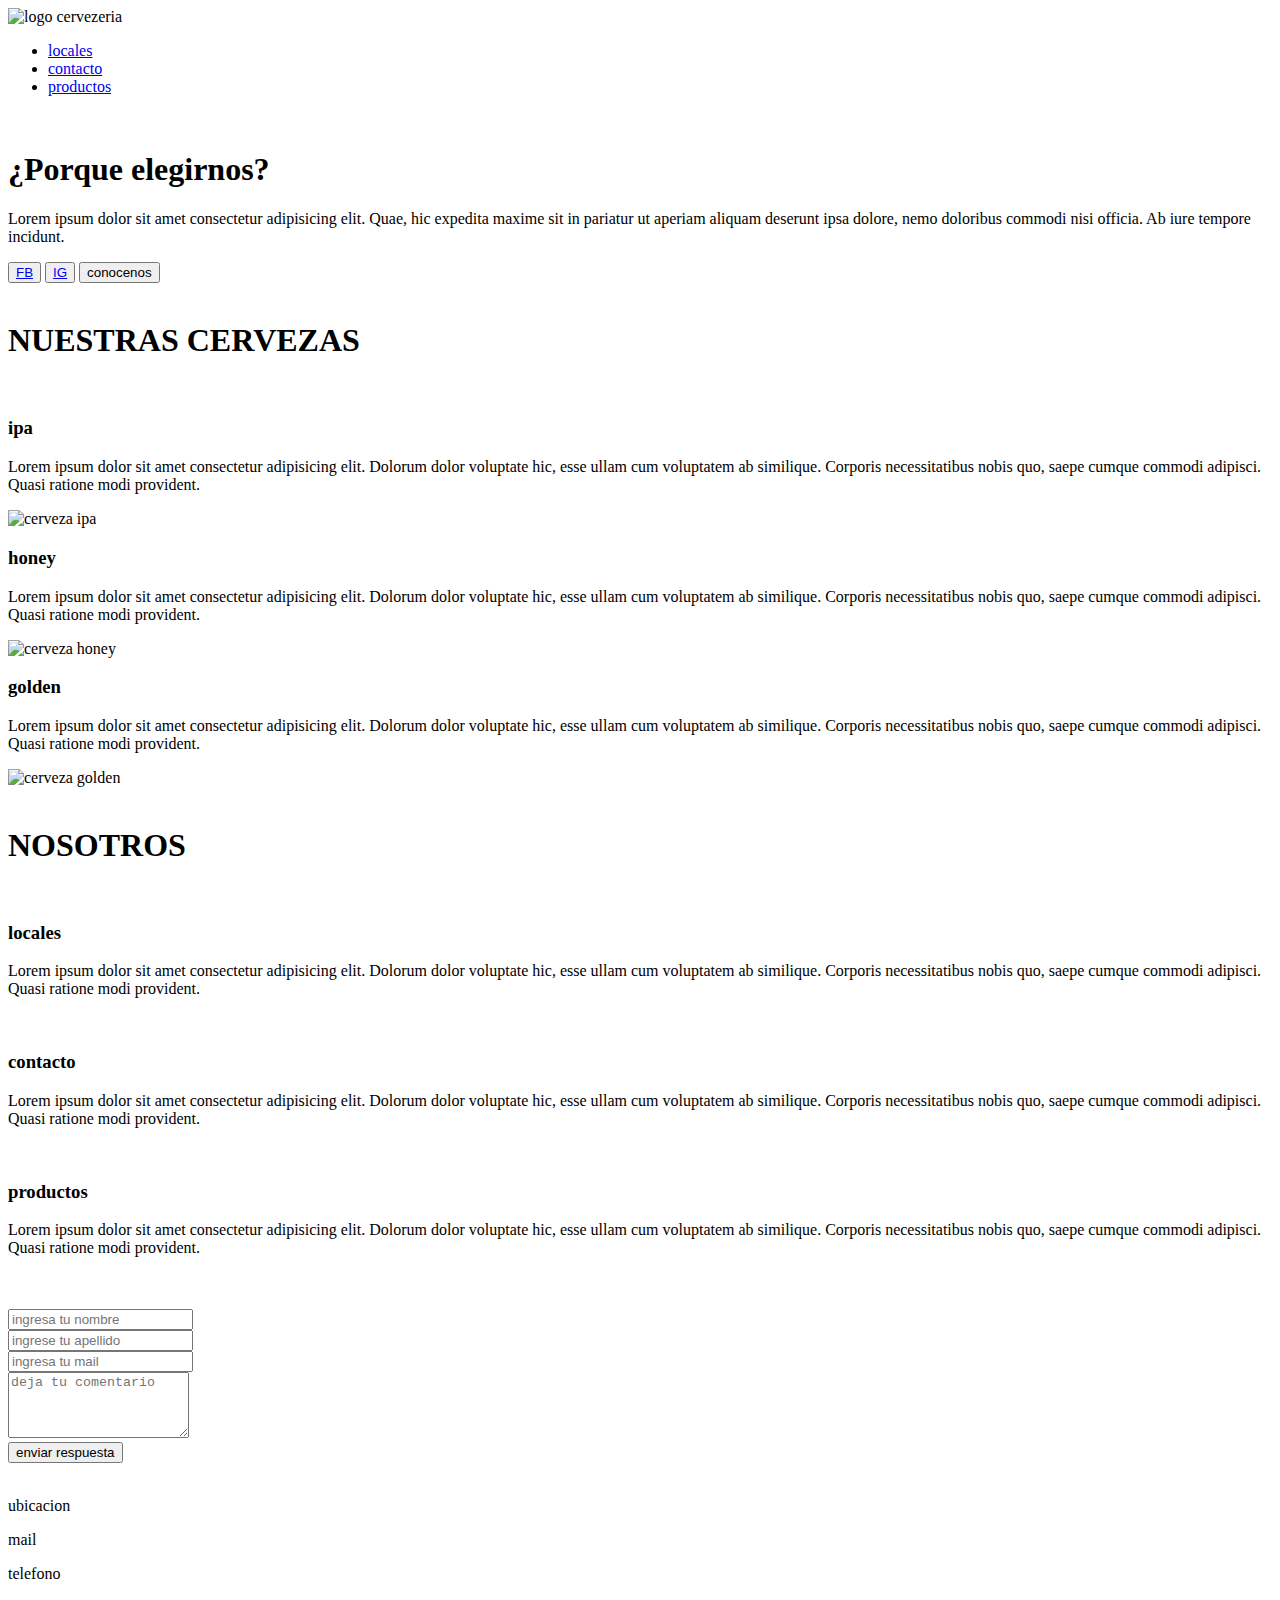
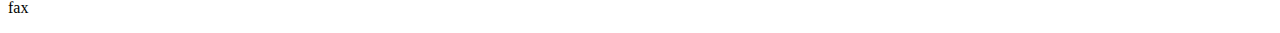
==== clase2mokup.html @ b59c5c68 "subida archivo" ====
<!DOCTYPE html>
<html lang="en">
<head>
    <meta charset="UTF-8">
    <meta http-equiv="X-UA-Compatible" content="IE=edge">
    <meta name="viewport" content="width=device-width, initial-scale=1.0">
    <title>Document</title>
</head>
<body>
     <!-- aca empieza el navbar -->
     <nav>
        <div>
         <img width="100px" src="https://st3.depositphotos.com/8387110/14008/v/600/depositphotos_140082502-stock-illustration-craft-beer-logo-vector-illustration.jpg" alt="logo cervezeria">
        </div>
     
    <ul>
     <li>
        <a href="#locales">locales</a>
     </li>
      <li>
        <a href="#contacto">contacto</a>
     </li>
      <li>
        <a href="#productos">productos</a>
     </li> 
     </ul>
    </nav>
    <br>
    <!-- aca empieza el home con imagen -->
      <div>
   <h1>¿Porque elegirnos?</h1>
  <p>Lorem ipsum dolor sit amet consectetur adipisicing elit. Quae, hic expedita maxime sit in pariatur ut aperiam aliquam deserunt ipsa dolore, nemo doloribus commodi nisi officia. Ab iure tempore incidunt.</p>
   <button><a href="https://www.facebook.com/">FB</a></button>
   <button><a href="https://www.instagram.com/">IG</a></button>
   <button>conocenos</button>
    </div>  
    <br> 
    <!--(conteiner) aca empieza nuestras cervezas -->
    <h1>NUESTRAS CERVEZAS</h1>
    <br>
<div>
 <section>
  <article>
     <h3>ipa</h3>
      <p>Lorem ipsum dolor sit amet consectetur adipisicing elit. Dolorum dolor voluptate hic, esse ullam cum voluptatem ab similique. Corporis necessitatibus nobis quo, saepe cumque commodi adipisci. Quasi ratione modi provident.</p> 
      <img width="200px" src="https://encrypted-tbn0.gstatic.com/images?q=tbn:ANd9GcQm0LpRQClct9SFVnupqAM121lbE4QmOv5eeg&usqp=CAU" alt="cerveza ipa">
   </article>

     <article>
      <h3>honey</h3>
       <p>Lorem ipsum dolor sit amet consectetur adipisicing elit. Dolorum dolor voluptate hic, esse ullam cum voluptatem ab similique. Corporis necessitatibus nobis quo, saepe cumque commodi adipisci. Quasi ratione modi provident.</p> 
  <img width="200px" src="https://i.pinimg.com/736x/e4/86/8b/e4868b13ad65757e437027c98bfe6259.jpg" alt="cerveza honey"/>
     </article>

      <article>
        <h3>golden</h3>
         <p>Lorem ipsum dolor sit amet consectetur adipisicing elit. Dolorum dolor voluptate hic, esse ullam cum voluptatem ab similique. Corporis necessitatibus nobis quo, saepe cumque commodi adipisci. Quasi ratione modi provident.</p> 
          <img width="200px" src="https://lh3.googleusercontent.com/proxy/CTJhQh4asxEh1hY4qEFKcXJGoDf1JAtz754SdbSo8pcHJhQj1WJwmdxR1x0euCTGnz-I8ucz6pzZoCLw4LI3VJksCKztSxyjvSpsKsuARlEIFG63Doc-igztc1s3tkegG-TxwsOrhp_bTzpG29zpEsBzr64-iA" alt="cerveza golden">
          </article>
</section>

</div>
    <br> 
     <!-- seccion nosotros  -->
     <h1>NOSOTROS</h1>
     <br>
     <div>

        <div id="locales">
            <h3>locales</h3>
             <p>Lorem ipsum dolor sit amet consectetur adipisicing elit. Dolorum dolor voluptate hic, esse ullam cum voluptatem ab similique. Corporis necessitatibus nobis quo, saepe cumque commodi adipisci. Quasi ratione modi provident.</p> 
              <img src="" alt="">
          </div>

          <div id="contacto">
             <h3>contacto</h3>
              <p>Lorem ipsum dolor sit amet consectetur adipisicing elit. Dolorum dolor voluptate hic, esse ullam cum voluptatem ab similique. Corporis necessitatibus nobis quo, saepe cumque commodi adipisci. Quasi ratione modi provident.</p> 
               <img src="" alt="">
          </div>

          <div id="productos">
               <h3>productos</h3>
                <p>Lorem ipsum dolor sit amet consectetur adipisicing elit. Dolorum dolor voluptate hic, esse ullam cum voluptatem ab similique. Corporis necessitatibus nobis quo, saepe cumque commodi adipisci. Quasi ratione modi provident.</p> 
                 <img src="" alt="">
          </div>

           </div>
      <br>
<!-- aca empieza el formulario -->
<div>
<form>
 <input placeholder="ingresa tu nombre"/>
 <br>
 <input placeholder="ingrese tu apellido"/>
 <br>
 <input placeholder="ingresa tu mail"/>
 <br>
 <textarea rows="4" placeholder="deja tu comentario"></textarea>
 <br>
<button type="submit"> enviar respuesta </button>
 </form>
</div>
 <br>  
 <!-- aca empieza el footer -->
 <footer>
     <p>
     ubicacion        
     </p>
     <p>
     mail
     </p>
     <p>
     telefono
     </p>
     <p>
     fax
     </p>
     </footer>   
</body>
</html>
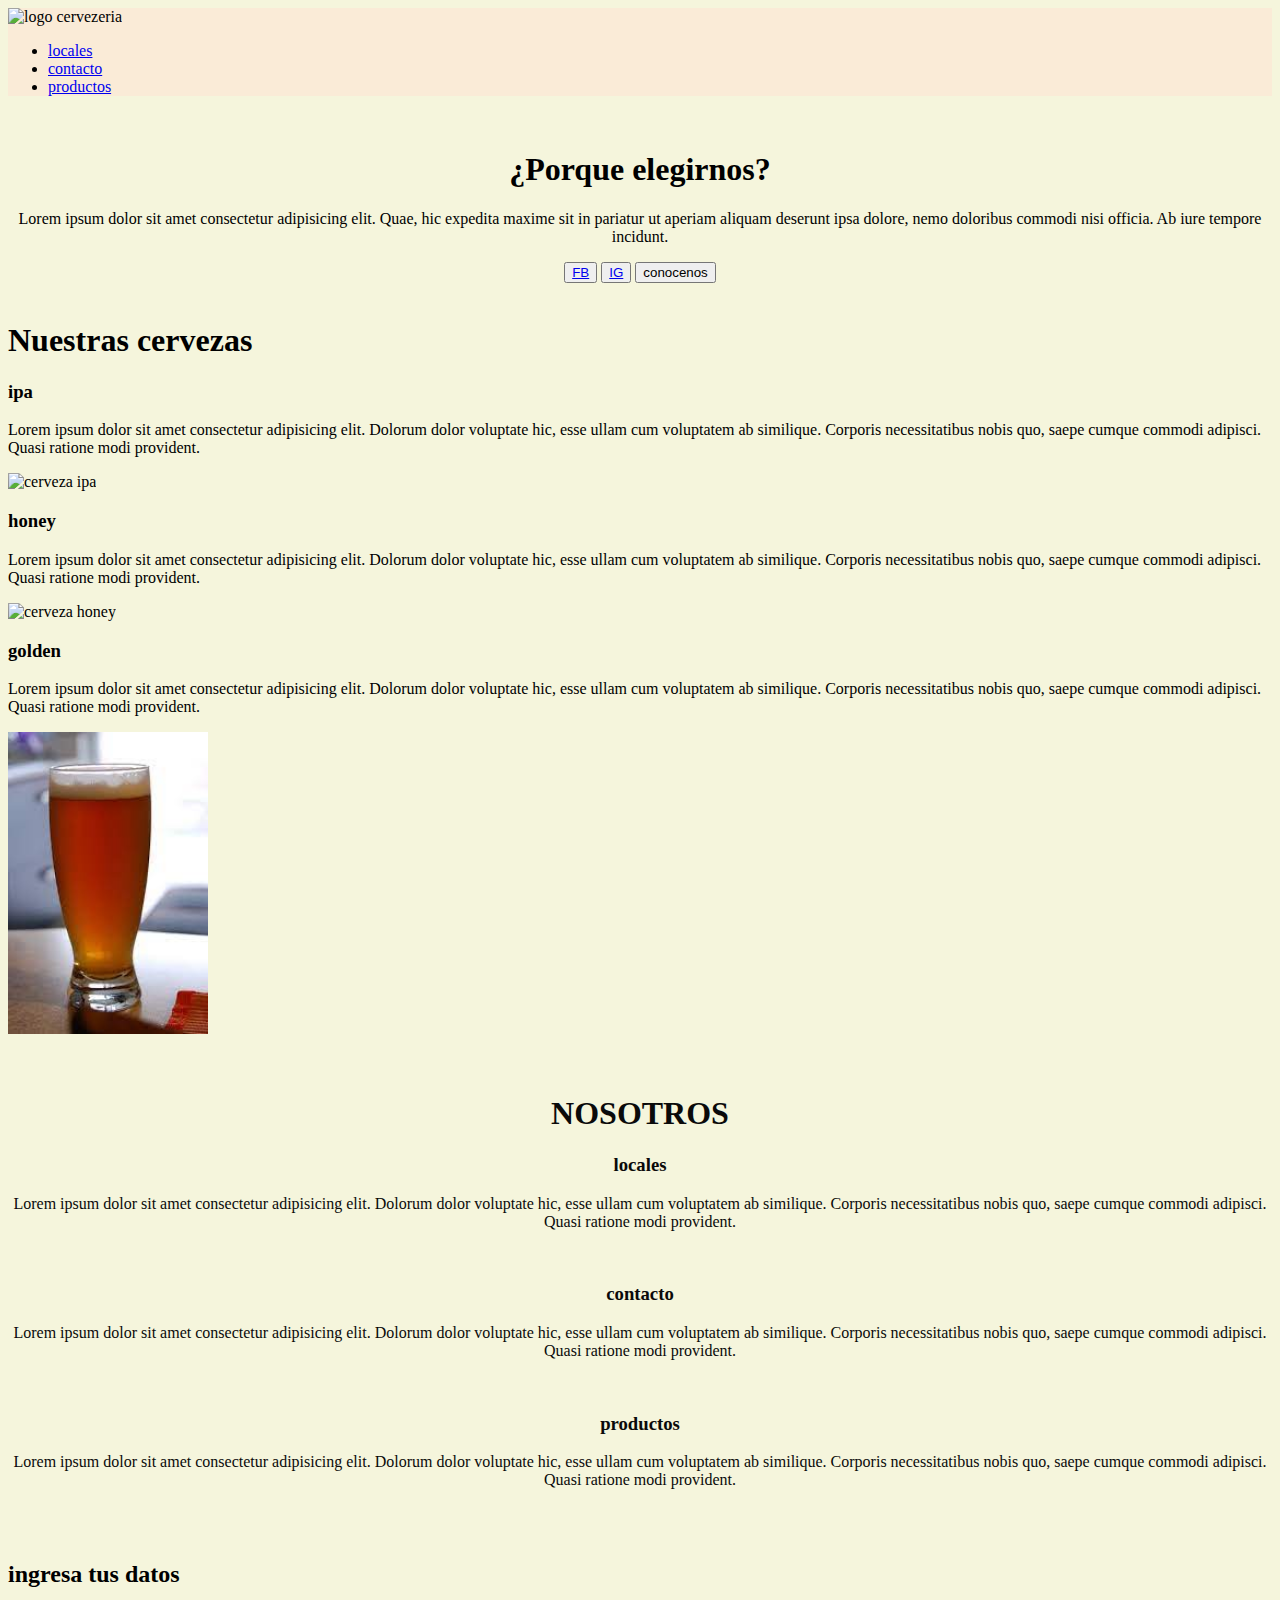
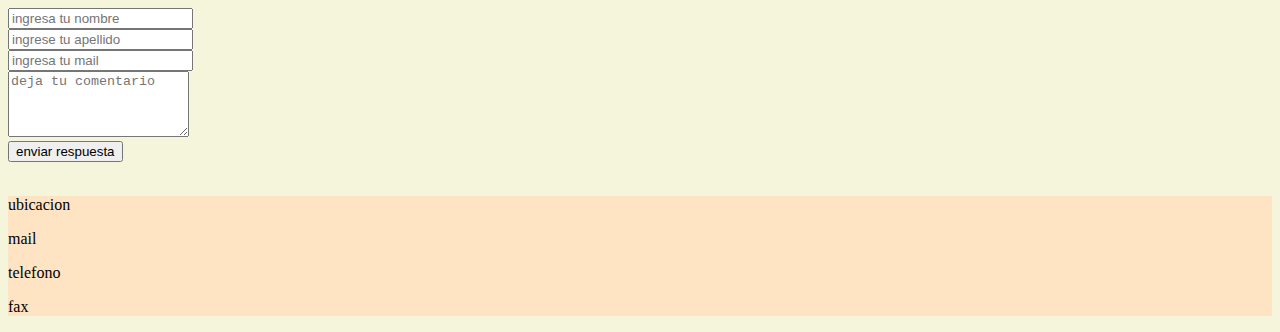
==== commit b43a1640: "modificacion del mokup y subida de archivo" ====
--- a/clase2mokup.html
+++ b/clase2mokup.html
@@ -1,14 +1,22 @@
 <!DOCTYPE html>
 <html lang="en">
 <head>
+<style>
+   body {background-color: beige;}
+   footer {background-color: bisque;}
+   nav {background-color: antiquewhite;}
+   #para1 {color: blanchedalmond); text-align: center;}
+   #para2 {color: rgb(10, 10, 10); text-align: center;}
+</style>
     <meta charset="UTF-8">
     <meta http-equiv="X-UA-Compatible" content="IE=edge">
     <meta name="viewport" content="width=device-width, initial-scale=1.0">
     <title>Document</title>
 </head>
 <body>
-     <!-- aca empieza el navbar -->
+     <!-- navbar -->
      <nav>
+        <!-- logo -->
         <div>
          <img width="100px" src="https://st3.depositphotos.com/8387110/14008/v/600/depositphotos_140082502-stock-illustration-craft-beer-logo-vector-illustration.jpg" alt="logo cervezeria">
         </div>
@@ -24,20 +32,22 @@
         <a href="#productos">productos</a>
      </li> 
      </ul>
+
     </nav>
+
     <br>
-    <!-- aca empieza el home con imagen -->
-      <div>
+    <!--home -->
+      <div id="para1">
    <h1>¿Porque elegirnos?</h1>
   <p>Lorem ipsum dolor sit amet consectetur adipisicing elit. Quae, hic expedita maxime sit in pariatur ut aperiam aliquam deserunt ipsa dolore, nemo doloribus commodi nisi officia. Ab iure tempore incidunt.</p>
    <button><a href="https://www.facebook.com/">FB</a></button>
    <button><a href="https://www.instagram.com/">IG</a></button>
    <button>conocenos</button>
     </div>  
+
     <br> 
-    <!--(conteiner) aca empieza nuestras cervezas -->
-    <h1>NUESTRAS CERVEZAS</h1>
-    <br>
+    <!--(conteiner) section -->
+    <h1>Nuestras cervezas</h1>
 <div>
  <section>
   <article>
@@ -55,17 +65,15 @@
       <article>
         <h3>golden</h3>
          <p>Lorem ipsum dolor sit amet consectetur adipisicing elit. Dolorum dolor voluptate hic, esse ullam cum voluptatem ab similique. Corporis necessitatibus nobis quo, saepe cumque commodi adipisci. Quasi ratione modi provident.</p> 
-          <img width="200px" src="https://lh3.googleusercontent.com/proxy/CTJhQh4asxEh1hY4qEFKcXJGoDf1JAtz754SdbSo8pcHJhQj1WJwmdxR1x0euCTGnz-I8ucz6pzZoCLw4LI3VJksCKztSxyjvSpsKsuARlEIFG63Doc-igztc1s3tkegG-TxwsOrhp_bTzpG29zpEsBzr64-iA" alt="cerveza golden">
+          <img width="200px" src="[data-uri]" alt="cerveza golden">
           </article>
 </section>
-
 </div>
     <br> 
-     <!-- seccion nosotros  -->
-     <h1>NOSOTROS</h1>
-     <br>
-     <div>
-
+     <!-- section irrelevante  -->
+       <div id="para2">
+                    <br>               
+      <h1>NOSOTROS</h1>
         <div id="locales">
             <h3>locales</h3>
              <p>Lorem ipsum dolor sit amet consectetur adipisicing elit. Dolorum dolor voluptate hic, esse ullam cum voluptatem ab similique. Corporis necessitatibus nobis quo, saepe cumque commodi adipisci. Quasi ratione modi provident.</p> 
@@ -84,9 +92,11 @@
                  <img src="" alt="">
           </div>
 
-           </div>
+         
+         </div>
       <br>
-<!-- aca empieza el formulario -->
+<!-- form-->
+<h2>ingresa tus datos</h2>
 <div>
 <form>
  <input placeholder="ingresa tu nombre"/>
@@ -97,9 +107,10 @@
  <br>
  <textarea rows="4" placeholder="deja tu comentario"></textarea>
  <br>
-<button type="submit"> enviar respuesta </button>
+ <button type="submit"> enviar respuesta </button>
  </form>
-</div>
+ </div>
+
  <br>  
  <!-- aca empieza el footer -->
  <footer>
@@ -115,6 +126,6 @@
      <p>
      fax
      </p>
-     </footer>   
+ </footer>   
 </body>
 </html>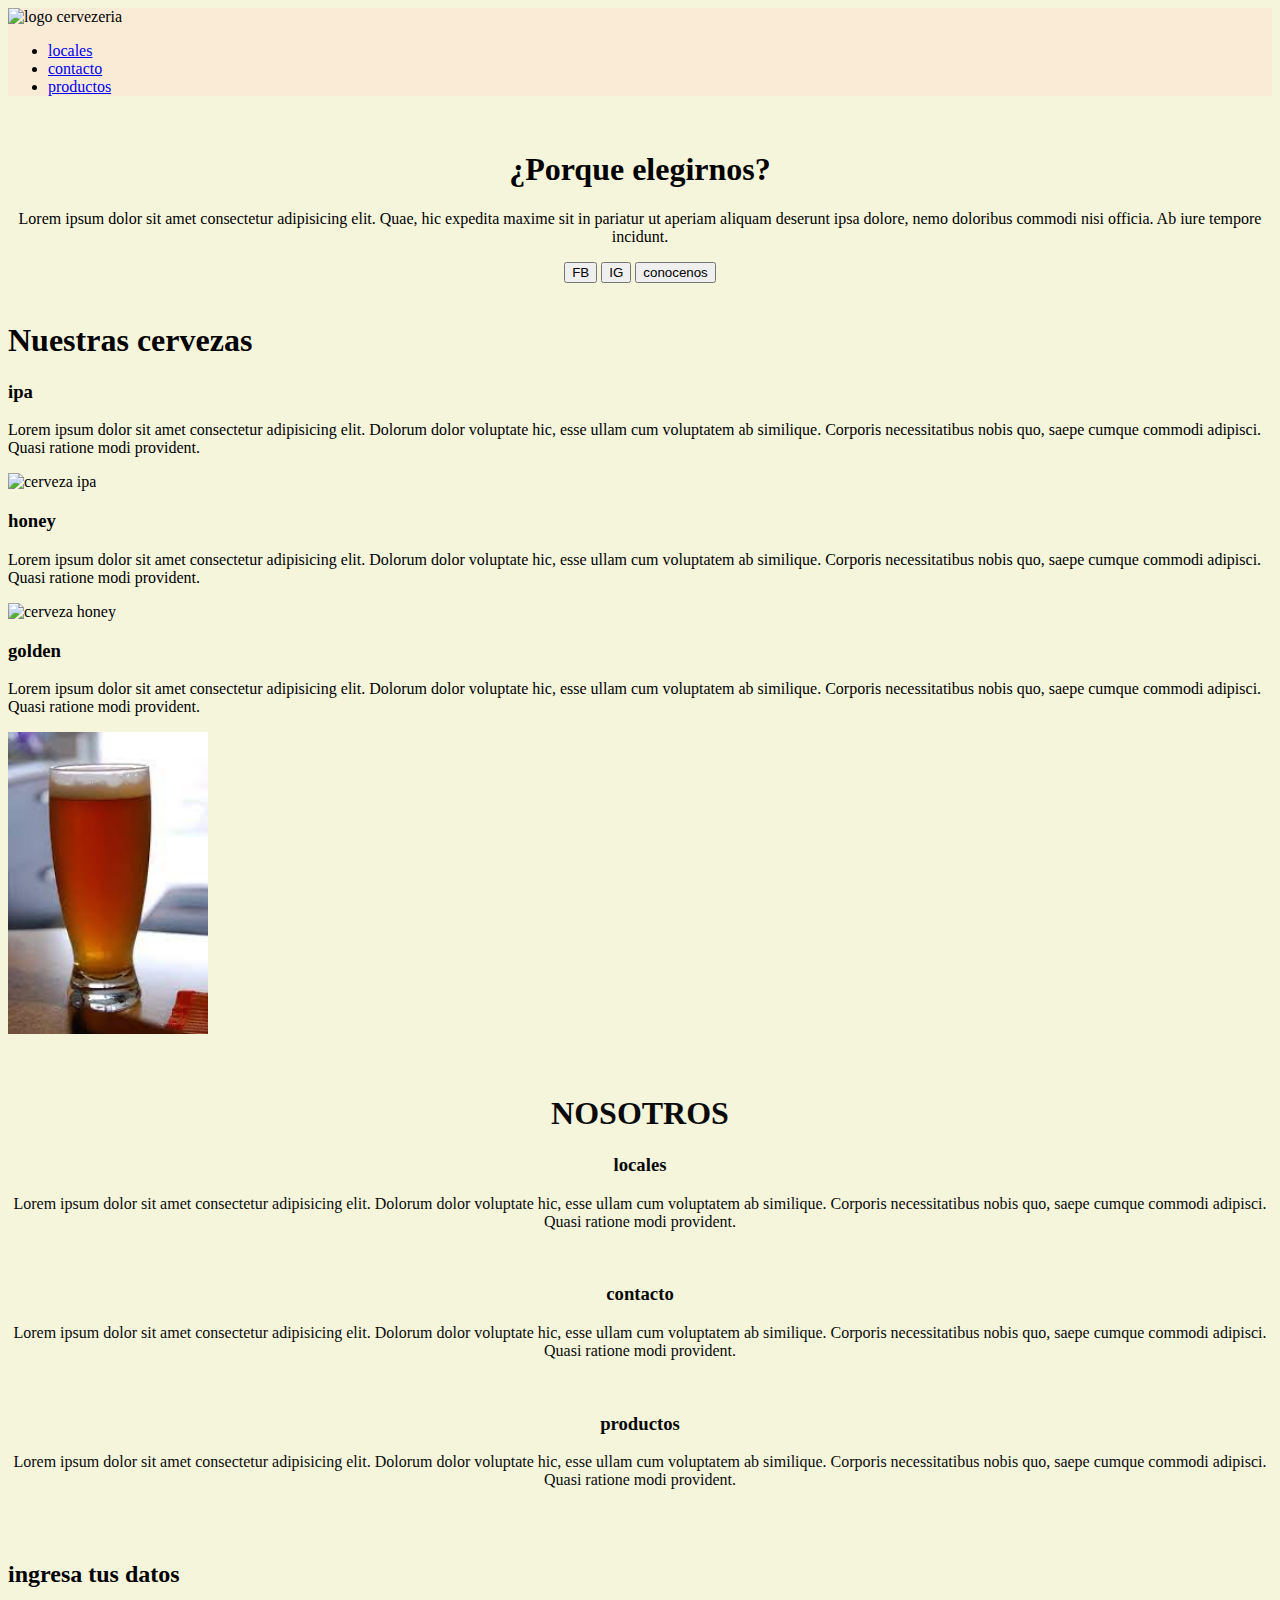
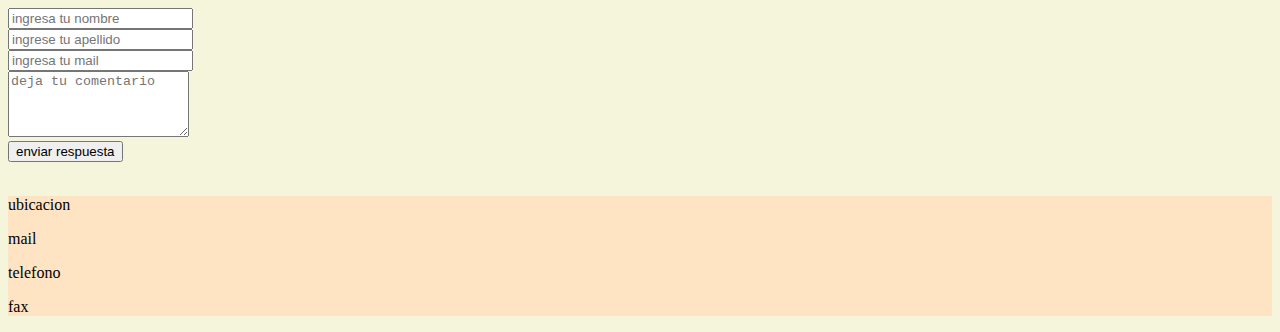
==== commit 5edf99af: "correcion mokup" ====
--- a/clase2mokup.html
+++ b/clase2mokup.html
@@ -18,37 +18,35 @@
      <nav>
         <!-- logo -->
         <div>
-         <img width="100px" src="https://st3.depositphotos.com/8387110/14008/v/600/depositphotos_140082502-stock-illustration-craft-beer-logo-vector-illustration.jpg" alt="logo cervezeria">
+           <img width="100px" src="https://st3.depositphotos.com/8387110/14008/v/600/depositphotos_140082502-stock-illustration-craft-beer-logo-vector-illustration.jpg" alt="logo cervezeria">
         </div>
-     
-    <ul>
-     <li>
-        <a href="#locales">locales</a>
-     </li>
-      <li>
-        <a href="#contacto">contacto</a>
-     </li>
-      <li>
-        <a href="#productos">productos</a>
-     </li> 
-     </ul>
-
-    </nav>
+           <ul>
+               <li>
+                 <a href="#locales">locales</a>
+               </li>
+               <li>
+                 <a href="#contacto">contacto</a>
+               </li>
+               <li>
+                 <a href="#productos">productos</a>
+              </li> 
+         </ul>
+     </nav>
 
     <br>
     <!--home -->
-      <div id="para1">
-   <h1>¿Porque elegirnos?</h1>
-  <p>Lorem ipsum dolor sit amet consectetur adipisicing elit. Quae, hic expedita maxime sit in pariatur ut aperiam aliquam deserunt ipsa dolore, nemo doloribus commodi nisi officia. Ab iure tempore incidunt.</p>
-   <button><a href="https://www.facebook.com/">FB</a></button>
-   <button><a href="https://www.instagram.com/">IG</a></button>
-   <button>conocenos</button>
-    </div>  
+   <div id="para1">
+     <h1>¿Porque elegirnos?</h1>
+     <p>Lorem ipsum dolor sit amet consectetur adipisicing elit. Quae, hic expedita maxime sit in pariatur ut aperiam aliquam deserunt ipsa dolore, nemo doloribus commodi nisi officia. Ab iure tempore incidunt.</p>
+      <button> FB </button>
+      <button> IG </button>
+      <button>conocenos</button>
+   </div>  
 
     <br> 
     <!--(conteiner) section -->
+  <div>
     <h1>Nuestras cervezas</h1>
-<div>
  <section>
   <article>
      <h3>ipa</h3>
@@ -96,23 +94,23 @@
          </div>
       <br>
 <!-- form-->
-<h2>ingresa tus datos</h2>
 <div>
-<form>
- <input placeholder="ingresa tu nombre"/>
+  <h2>ingresa tus datos</h2>
+   <form>
+    <input type="text" placeholder="ingresa tu nombre"/>
  <br>
- <input placeholder="ingrese tu apellido"/>
+    <input type="text" placeholder="ingrese tu apellido"/>
  <br>
- <input placeholder="ingresa tu mail"/>
+    <input type="text" placeholder="ingresa tu mail"/>
  <br>
- <textarea rows="4" placeholder="deja tu comentario"></textarea>
+    <textarea rows="4" placeholder="deja tu comentario"></textarea>
  <br>
- <button type="submit"> enviar respuesta </button>
- </form>
- </div>
+    <button type="submit"> enviar respuesta </button>
+   </form>
+</div>
 
  <br>  
- <!-- aca empieza el footer -->
+ <!--footer -->
  <footer>
      <p>
      ubicacion        
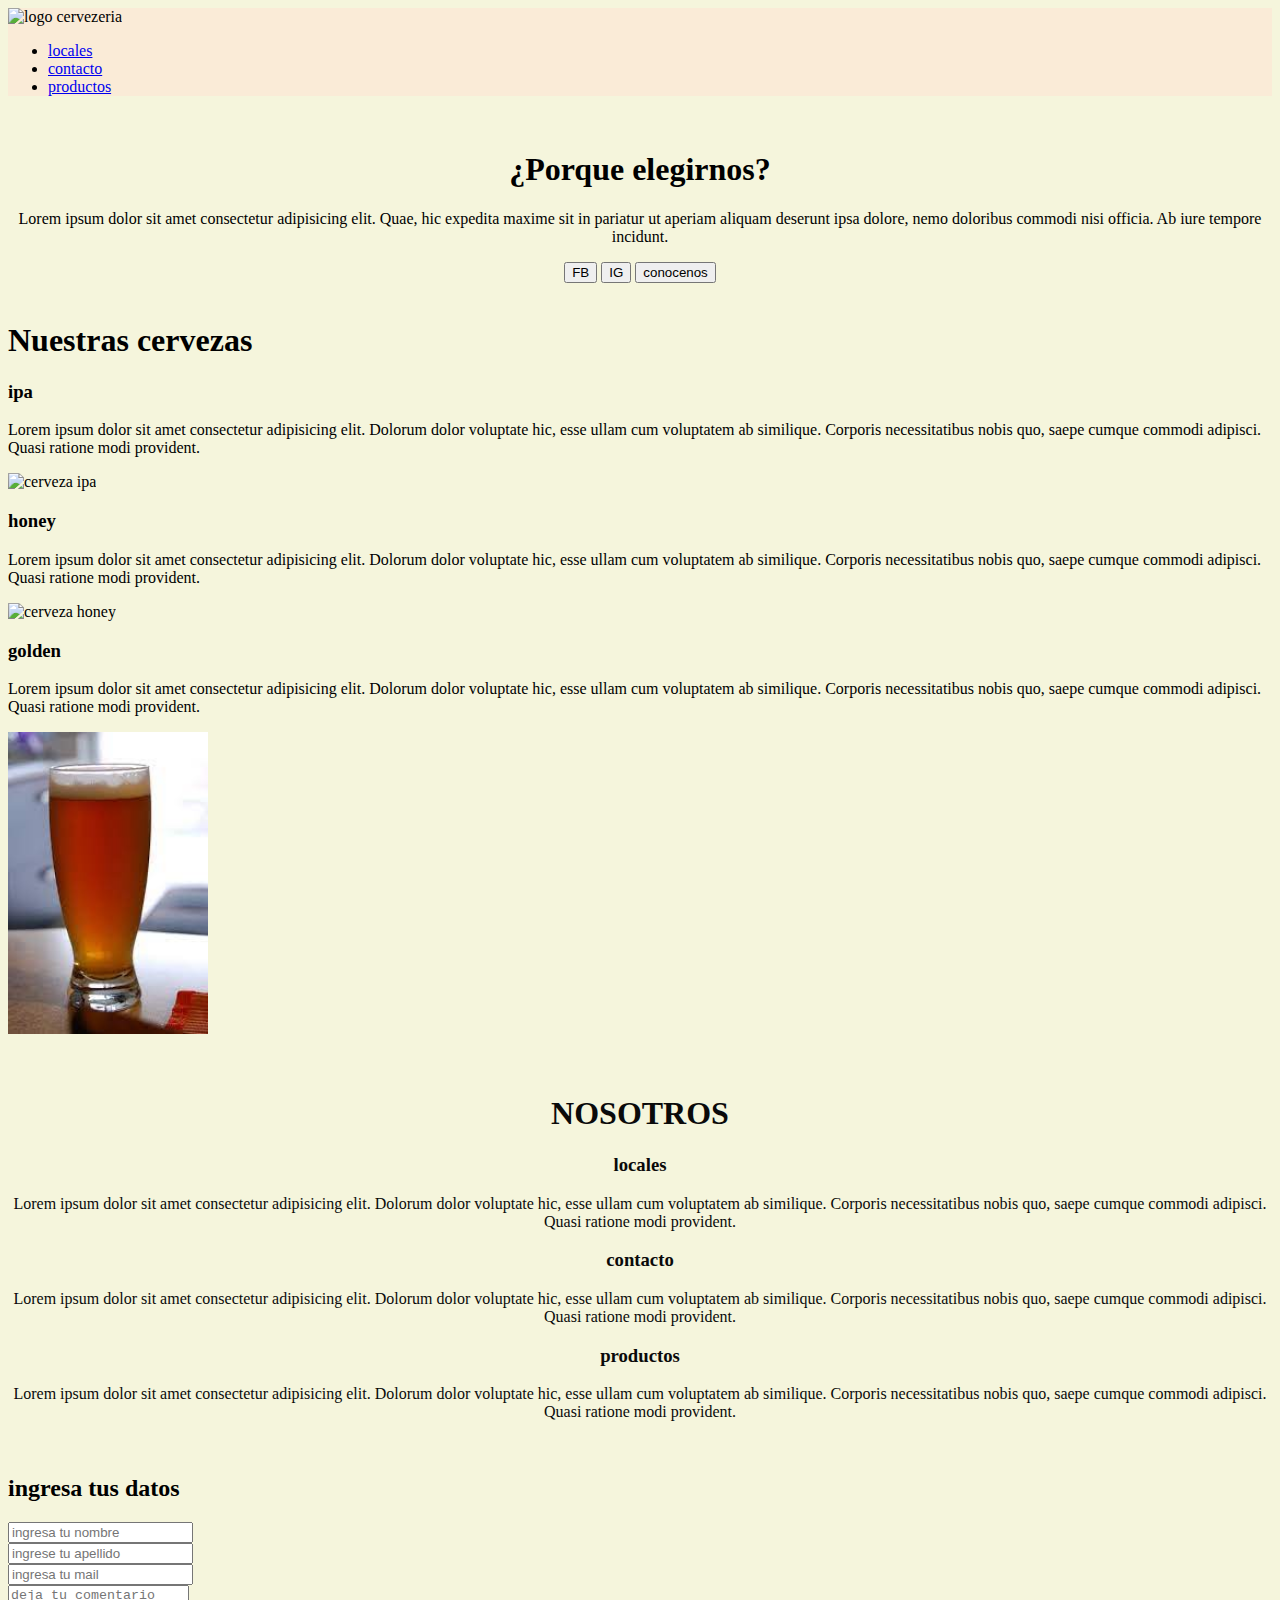
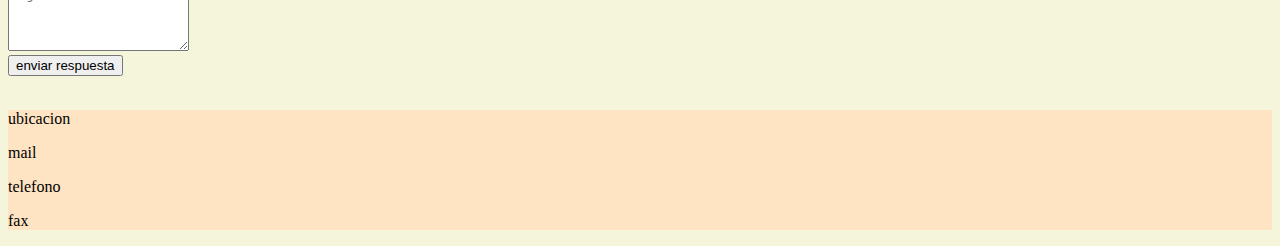
==== commit 2d190637: "modificacion" ====
--- a/clase2mokup.html
+++ b/clase2mokup.html
@@ -74,24 +74,17 @@
       <h1>NOSOTROS</h1>
         <div id="locales">
             <h3>locales</h3>
-             <p>Lorem ipsum dolor sit amet consectetur adipisicing elit. Dolorum dolor voluptate hic, esse ullam cum voluptatem ab similique. Corporis necessitatibus nobis quo, saepe cumque commodi adipisci. Quasi ratione modi provident.</p> 
-              <img src="" alt="">
+             <p>Lorem ipsum dolor sit amet consectetur adipisicing elit. Dolorum dolor voluptate hic, esse ullam cum voluptatem ab similique. Corporis necessitatibus nobis quo, saepe cumque commodi adipisci. Quasi ratione modi provident.</p>             
           </div>
-
           <div id="contacto">
              <h3>contacto</h3>
               <p>Lorem ipsum dolor sit amet consectetur adipisicing elit. Dolorum dolor voluptate hic, esse ullam cum voluptatem ab similique. Corporis necessitatibus nobis quo, saepe cumque commodi adipisci. Quasi ratione modi provident.</p> 
-               <img src="" alt="">
           </div>
-
           <div id="productos">
                <h3>productos</h3>
-                <p>Lorem ipsum dolor sit amet consectetur adipisicing elit. Dolorum dolor voluptate hic, esse ullam cum voluptatem ab similique. Corporis necessitatibus nobis quo, saepe cumque commodi adipisci. Quasi ratione modi provident.</p> 
-                 <img src="" alt="">
+                <p>Lorem ipsum dolor sit amet consectetur adipisicing elit. Dolorum dolor voluptate hic, esse ullam cum voluptatem ab similique. Corporis necessitatibus nobis quo, saepe cumque commodi adipisci. Quasi ratione modi provident.</p>  
           </div>
-
-         
-         </div>
+       </div>
       <br>
 <!-- form-->
 <div>
